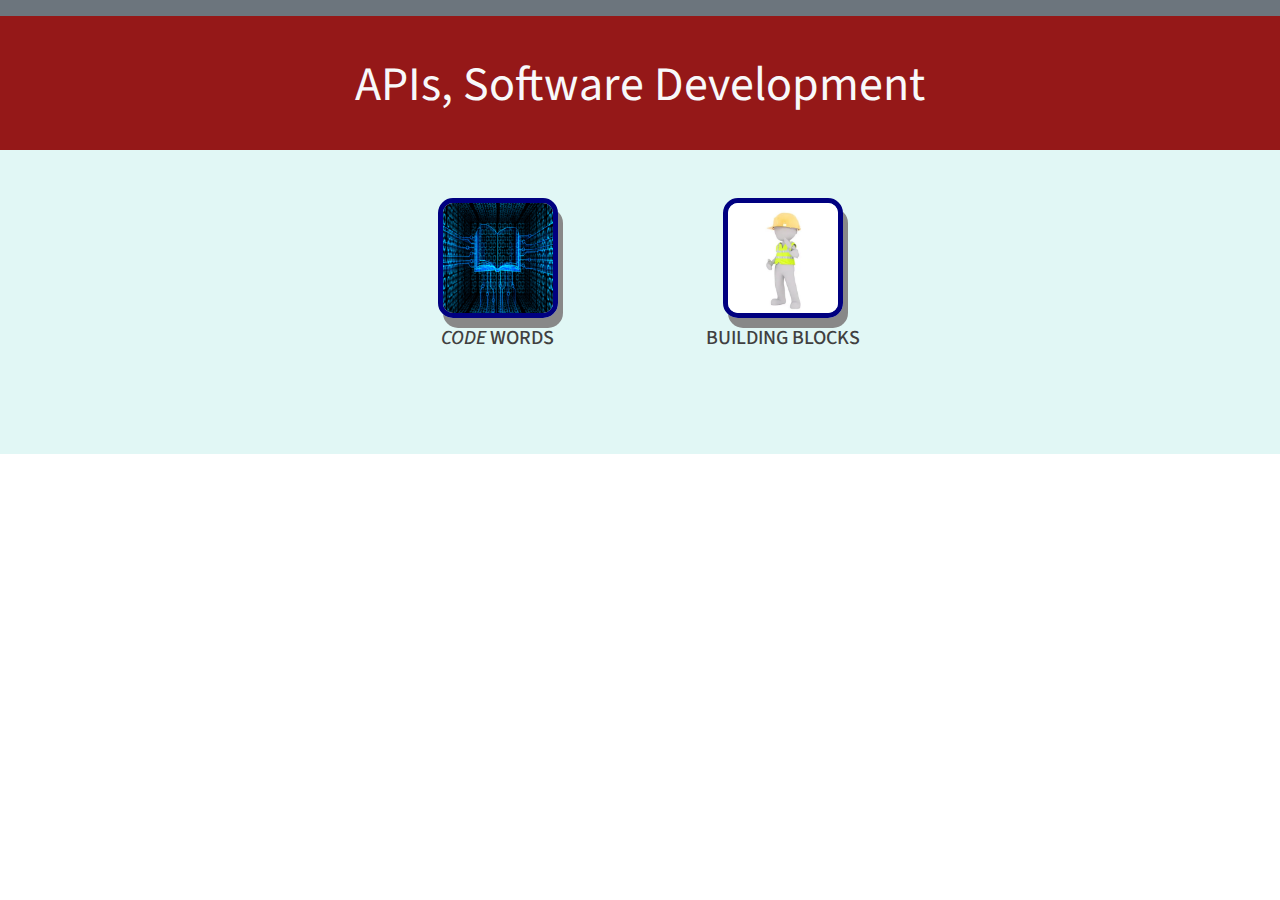
==== api.html @ 513db9c6 "Add files via upload" ====
<!doctype html>
<html lang="en">

<head>
    <meta charset="utf-8">
    <meta name="viewport" content="width=device-width, initial-scale=1, shrink-to-fit=no">
    <script defer src="js/lib/fontawesome-all.min.js"></script>
    <link rel="stylesheet" href="css/bootstrap.min.css">
    <link rel="stylesheet" href="css/animate.css">
    <link rel="stylesheet" href="css/style.css">
    <link rel="stylesheet" href="https://fonts.googleapis.com/icon?family=Material+Icons">
    <link href="https://gitcdn.github.io/bootstrap-toggle/2.2.2/css/bootstrap-toggle.min.css" rel="stylesheet">
    <link rel="stylesheet" href="https://cdn.jsdelivr.net/npm/bootstrap@4.5.3/dist/css/bootstrap.min.css"
        integrity="sha384-TX8t27EcRE3e/ihU7zmQxVncDAy5uIKz4rEkgIXeMed4M0jlfIDPvg6uqKI2xXr2" crossorigin="anonymous">
    <title>Programming, APIs</title>
    <style>
        .imgUnit {
            width: 80%;
            height: auto;
            border-radius: 15px;
            border: 5px solid navy;
            box-shadow: 5px 10px #888888;
        }

        .carousel-item.active,
        .carousel-item-next,
        .carousel-item-prev {
            display: block;
        }

        .carouselback {
            height: 600px;
            background-image: url("notepaper.png");
        }

        .carouseldef {
            width: 90%;
            padding-left: 10%;
            text-align: left;
            justify-content: left;
            color: darkblue;
        }

        .carouselh3 {
            color: darkblue;
        }

        .tablecarousel {
            padding-left: 50%;
            text-align: center;
            margin-left: auto;
            margin-right: auto;
            color: navy;
        }

        .tablecarouseldetail {
            width: 70%;
            text-align: left;
            margin-left: auto;
            margin-right: auto;
            color: navy;
        }

        .tablecarouseldetail td {
            padding: 5px;
        }

        .tablecarouselborders {
            padding: 5px;
            text-align: center;
            margin-left: auto;
            margin-right: auto;
            border: 3px solid seashell;
            border-left: 3px solid seashell;
            border-collapse: collapse;
        }

        .tablecarouseltd {
            padding: 5px;
            text-align: center;
            margin-left: auto;
            margin-right: auto;
            color: navy;
            border: 3px solid seashell;
        }

        .tablecarouseltd_detail {
            padding: 5px;
            text-align: left;
            color: navy;
            border: 3px solid blue;
        }

        .oomph {
            font-size: large;
            font-weight: bold;
            color: navy;
        }

        .parent {
            width: 150px;
            height: 30px;
            margin-left: 50px;
            background-color: lightgreen;
            color: white;
            border: 2px solid grey;
            border-radius: 15px;
            font-size: larger;
        }

        .child {
            width: 200px;
            height: 30px;
            margin-left: 50px;
            background-color: limegreen;
            color: white;
            border: 2px solid grey;
            border-radius: 15px;
            font-size: larger;
        }

        .grandchild {
            width: 300px;
            height: 30px;
            margin-left: 50px;
            background-color: darkgreen;
            color: white;
            border: 2px solid grey;
            border-radius: 15px;
            font-size: larger;
        }

        .bigarrow {
            margin-left: 100px;
            font-size: 2em;
            text-align: left;
        }

        .codePara {
            text-align: left;
            font-weight: bold;
            padding-left: 10%;
        }

        .tablequestion {
            display: table;
            border: 5px solid blue;
            padding: 10px;
            border-collapse: separate;
            justify-content: left;
            text-align: left;
        }

        table.question-table tbody td {
            border: solid thin;
            padding-left: 3px;
        }

        table.question-table tbody th {
            border: solid thin;
            padding-left: 3px;
        }

        .infocell {
            background-color: powderblue;
        }

        .material-icons i {
            margin-right: -10px;
            padding-right: -20px;
        }

        i.custom {
            font-size: 2em;
            color: green;
        }

        .oomph {
            font-style: italic;
            font-weight: bold;
        }

        .popupimg {
            width: 90%;
            height: auto;
        }

        .buttonOomph {
            height: auto;
        }
    </style>
    <link rel="stylesheet" href="112styles.css">
</head>

<body data-spy="scroll" data-target=".site-nav" data-offset="55">

    <header id="page-hero" class="site-header">

        <nav class="site-nav family-sans text-uppercase navbar navbar-expand-md navbar-dark fixed-top">

            <div class="container-fluid">


                 <a tabindex="0"  type="button" class="navbar-toggler" data-toggle="collapse" data-target="#myTogglerNav"
                    aria-controls="#myTogglerNav" aria-label="Toggle Navigation">
                    <span class="navbar-toggler-icon"></span>
                 </a>


            </div>

        </nav>

        <section class="layout-hero d-flex align-items-center text-light text-center">
            <div class="container">
                <div class="row justify-content-center">
                    <div class="col-11 col-sm-10 col-md-8 animated fadeInUp">
                        <h3 class="page-section-title">APIs, Software Development</h3>
                    </div>
                </div>
            </div>
        </section>

    </header>

    <article id="page-multicolumn" class="page-section text-center py-5">



        <section class="layout-multicolumn container">

            <div class="row justify-content-center family-sans text-uppercase">

                <section class="mb-5 col-10 col-md-6 col-lg-4 col-xl-3">

                    <a data-toggle="modal" data-target="#vocabverifier" data-highres="vocab1.png" href="#">
                        <img class="layout-image imgUnit" src="images\1vocab.png" alt="Vocab Verifier">

                    </a>
                    <h5 class="layout-title pt-2"><em>Code</em> Words</h5>
                </section>

                <section class="mb-5 col-10 col-md-6 col-lg-4 col-xl-3">
                    <a data-toggle="modal" data-target="#buildingblocks" data-highres="images/building.png" href="#">
                        <img class="layout-image imgUnit" src="images/building.png" alt="Building Blocks">
                    </a>
                    <h5 class="layout-title pt-2">Building Blocks</h5>
                </section>

            </div>

        </section>


    </article>








    <footer class="site-footer bg-secondary text-light d-flex justify-content-center">



    </footer>



    <!--   Modals for each unit -->
    <!-- VOCABULARY VERIFIER -->
    <div class="modal" id="vocabverifier" tabindex=-1 aria-labelledby="vocabverifierLabel" aria-hidden="true">
        <div class="modal-dialog modal-lg modal-dialog-scrollable" role="document">
            <div class="modal-content">
                <div class="modal-header">
                    <h5 class="modal-title" id="vocabModalLabel1">Code Words</h5>
                     <a tabindex="0"  type="button" class="close" data-dismiss="modal" aria-label="Close">
                        <span aria-hidden="true">&times;</span>
                     </a>
                </div>
                <div class="modal-body">
                    <table class="tablequestion question-table">
                        <tbody>

                            <tr class="trquestion">
                                <td colspan="2" class="infocell">Discussing Applications Programming Interface
                                </td>
                            </tr>
                            <tr>
                                <td>
                                    <i class="material-icons custom">
                                        stars</i>package<br>
                                        <i class="material-icons custom">stars</i>module<br>
                                        <i class="material-icons custom">stars</i>library<br>
                                    <i class="material-icons custom">stars</i>
                                    User Interface Design<br>
                                    <i class="material-icons custom">stars</i>
                                    UX/UI<br>

                                    <i class="material-icons custom">stars</i>
                                    import
                                    <br>
                                    <i class="material-icons custom">stars</i>
                                    function
                                    <br>
                                    <i class="material-icons custom">stars</i>
                                    class
                                    <br>
                             
                                </td>
                                <td>
                                    <i class="material-icons custom">
                                        question_answer</i>
                                    
                                    <p>
                                        <a tabindex="0"  role="button" data-placement="left" class="btn btn-info"
                                            id="apipopup" data-bs-toggle="popover"
                                            data-bs-trigger="focus" title="API" html="true">APIs</a> are available so that developers don't have to reinvent the wheel.</p>
                                            <p>
                                        Typically, use of an API involves specifying an  <a tabindex="0"  type="button" data-placement="left" class="btn btn-info"
                                            id="importpopup" data-bs-toggle="popover" data-bs-trigger="hover focus"
                                            title="Keyword" html="true">
                                            import </a> of the code in the API, like <i>import tkinter</i>. This brings the selected code into your application, only when it is required. 

                                    </p>
                                    <p>Watch for other terms used to describe an API- you might see  <a tabindex="0"  type="button" class="btn btn-info" id="packagepopup"
                                        data-bs-toggle="popover" data-bs-trigger="hover focus" title="Package"
                                        html="true">package </a>,  <a tabindex="0"  type="button" class="btn btn-info" id="modulepopup"
                                        data-bs-toggle="popover" data-bs-trigger="hover focus" title="Module"
                                        html="true">module </a> or even  <a tabindex="0"  type="button" class="btn btn-info" id="librarypopup"
                                        data-bs-toggle="popover" data-bs-trigger="hover focus" title="Syntax"
                                        html="true">library </a> - all of these terms describe a set of code that saves you time and development effort, even though the words used are not <i>exactly</i> the same as <I>API</I>.</p>
                                        <p>The code in an API can take the form of  <a tabindex="0"  type="button" class="btn btn-info" id="functionpopup"
                                            data-bs-toggle="popover" data-bs-trigger="hover focus" title="Function"
                                            html="true">functions </a> , or given an  <a tabindex="0"  type="button" class="btn btn-info" id="ooppopup"
                                            data-bs-toggle="popover" data-bs-trigger="hover focus" title="OOP"
                                            html="true">OOP </a> framework,  <a tabindex="0"  type="button" class="btn btn-info" id="classpopup"
                                            data-bs-toggle="popover" data-bs-trigger="hover focus" title="Class"
                                            html="true">classes </a>.</p>
                                    <p>
                                        Syntax and semantics are important in the context of an API. The  <a tabindex="0"  type="button" class="btn btn-info" id="syntaxpopup"
                                            data-bs-toggle="popover" data-bs-trigger="hover focus" title="Syntax"
                                            html="true">syntax </a> of the language specifies how it should be used,
                                        while the
                                         <a tabindex="0"  type="button" data-placement="top" class="btn btn-info"
                                            id="semanticspopup" data-bs-toggle="popover" data-bs-trigger="hover focus"
                                            title="Semantics" html="true">
                                            semantics </a> deals with the logic behind program statements using API content.

                                    </p>
                                    <p>Today, many APIs support user interfaces.  
                                       
                                         <a tabindex="0"  type="button" data-placement="top" class="btn btn-info"
                                            id="guipopup" data-bs-toggle="popover" data-bs-trigger="hover focus"
                                            title="GUI" html="true">
                                            GUI </a> Application designers are concerned with the area of  <a tabindex="0"  type="button" data-placement="left" class="btn btn-info"
                                        id="uxuipopup" data-bs-toggle="popover" data-bs-trigger="hover focus"
                                        title="UX/UI" html="true">
                                        UX/UI </a>, there are so many applications that have been designed for the most effective user experience. You will see that <a tabindex="0"  type="button" data-placement="top" class="btn btn-info"
                                        id="eventpopup" data-bs-toggle="popover" data-bs-trigger="hover focus"
                                        title="GUI" html="true">
                                        events </a>, like a mouse move event, or the click of a button (click event) are used extensively in any API that supports the user interface.</p>
                                </td>
                            </tr>
                        </tbody>
                    </table>

                </div>

                <div class="modal-footer">
                     <a tabindex="0"  type="button" class="btn btn-secondary" data-dismiss="modal">Close </a>
                </div>

            </div>
        </div>
    </div>


    <!-- BUILDING BLOCKS -->
    <div class="modal" id="buildingblocks" tabindex=-1 aria-labelledby="buildingLabel" aria-hidden="true">
        <div class="modal-dialog modal-lg modal-dialog-scrollable" role="document">
            <div class="modal-content">
                <div class="modal-header">
                    <h5 class="modal-title" id="buildingModalLabel1">Building Blocks</h5>
                     <a tabindex="0"  type="button" class="close" data-dismiss="modal" aria-label="Close">
                        <span aria-hidden="true">&times;</span>
                     </a>
                </div>
                <div class="modal-body">
                    <table class="tablequestion question-table">
                        <tbody>
                            <td>
                                <span class="quote">If the Web can be evolved to include the missings APIs and have better performance, developers won't need to go beyond the Web.</span><br>Brendan Eich, Creator of JavaScript</span>
                            </td>
                            <td>
                                <i class="material-icons custom">question_answer</i>
                                <p>Software developers very typicaly use APIs, and many more develop the APIs for industry to use.
                                </p>
                                <p>For example, Amazon Web Services (AWS) is used extensively today to build cloud applications.AWS certifications validate a developer or a business as a certified enity skilled in developing AWS web applications. This certification enhances a professional resume and portfolio.</p>
                                <p>APIs exist for currency, block-chain technology, travel, love(!) and much more.</p>
                                <p>Use of an API means that the developer does not need to reinvent the wheel - saving development and testing resources.</p>
                            </td>
                            </tr>

                       </tbody>
                    </table>

                </div>

                <div class="modal-footer">
                     <a tabindex="0"  type="button" class="btn btn-secondary" data-dismiss="modal">Close </a>
                </div>

            </div>
        </div>
    </div>

    <script src="js/lib/jquery.min.js"></script>
    <script src="js/lib/bootstrap.bundle.min.js"></script>
    <script src="js/script.js"></script>

    <!---- Links and popups -->


    <div id="eventcontent" style="display: none">
        <div>
            <p>
In modern programming languages and APIs that support a user interface and other, events are an important part of processing user interaction and timing the seqence of code.</p>
<p>Example, when a user clicks a button or another part of the interface, a click event triggers a set of code, termed a <i>click handler</i>. </p>
        </div>
    </div>

    <div id="guicontent" style="display: none">
        <div>
            <p>
A GUI, or Graphical User Interface, is form of interaction that involves graphical elements like windows, and interaction established by the user interface. In the early days of the computer industry, interfaces were text based.
            </p>
            <p>The intent of a GUI is to make the user experience better.</p>
        </div>
    </div>

    <div id="uxuicontent" style="display: none">
        <div>
            <p>
<i>UX</i> stands for <em>U</em>ser E<em>X</em>perience, and <i>UI</i> stands for <em>U</em>ser <em>I</em>nterface.</p>
<p>User experience deals with the user's interaction with an application, and measures how that user evaluates the process of using the application. A user interface is the panel of interaction between the user and the application.

    In relation to websites and apps, UI design considers the look, feel, and interactivity of the product, whereas UX design is all about user experience in using the app - was it efficient, clear, easy to work with?</p>
        </div>
    </div>

    <div id="importcontent" style="display: none">
        <div>
            <p>
The word, <i>import</i>, means bringing something in from the outside. In software development, <i>importing </i> a block of code or data results in bringing that code or data into an application, either as code or as some other resource.
            </p>
            <p>The imported content is then available for use in the program code.</p>
        </div>
    </div>


    <div id="packagecontent" style="display: none">
        <div>

            <p>

A software package typically represents one or more code modules that work together. Think of Microsoft Office, which includes individual applications such as Word, Excel, Access and PowerPoint. The term <i>package</i> can also be loosely used to describe a set of code that can be reused, as in an API or a code library.
            </p>
        </div>
    </div>


    <div id="modulecontent" style="display: none">
        <div>

            <p>

                In software development, bigger coding projects are often split into separate modules. This modularisation is the standard technique for dealing with large and complex systems. The <i>modules</i> partition the system design or code. 
            </p>
            <p>Modules are not stand alone in this context, but the term module is often used loosely in reference to an API.</p>
        </div>
    </div>

    <div id="librarycontent" style="display: none">
        <div>

            <p>

                In software development, a set of data and program code is often separated out from the main project into one unit, to be accessed and shared by all developers working on the project.</p>
                <p>In this context, and given the nature of an API containing reusable code, the term <i>library</i> is used to refer to an API.</p>
        </div>
    </div>

    <div id="frontenddevelopercontent" style="display: none">
        <div>

            <p>
                Specializes in visual user interfaces, aesthetics and layouts.
            </p>
            <p>
                Front-end development skills include the design of user interface (UI) and user experience (UX), CSS,
                JavaScript, HTML, and a growing collection of UI frameworks.
            </p>
        </div>
    </div>

    <div id="backenddevelopercontent" style="display: none">
        <div>

            <p>
                Specializes in the design, implementation, logic, performance and scalability of a piece
                of software or system running on machines that are remote from the end-user.
            </p>
            <p>A back-end developer works with programming languages such as Java, C, C++, Ruby, Perl, Python, Scala,
                Go, etc. Back-end developers often need to integrate with a vast array of services such as databases and
                data storage systems.</p>
        </div>
    </div>

    <div id="fullstackdevelopercontent" style="display: none">
        <div>

            <p>
                This is a developer that does both front-end and back-end work. He or she has the skills required to
                create a fully functional web application.
            </p>
        </div>
    </div>

    <div id="embeddedsystemsdevelopercontent" style="display: none">
        <div>

            <p>
                work with hardware that isn’t commonly classified as computers. For example, microcontrollers, real-time
                systems, electronic interfaces, set-top boxes, consumer devices, iOT devices, hardware drivers, and
                serial data transmission fall into this category.
            </p>
            <p>
                Embedded developers often work with languages such as C, C++, Assembly, Java or proprietary
                technologies, frameworks, and toolkits.
                character.
            </p>
        </div>
    </div>



    <div id="devopsengineercontent" style="display: none">
        <div>

            <p>
                Works with technologies required for development of systems to
                build, deploy, integrate and administer back-end software
                and distributed systems.
            </p>
            <p>
                Technologies used by DevOps Engineers include Kubernetes, Docker.

            </p>
        </div>
    </div>



    <div id="testengineercontent" style="display: none">
        <div>

            <p>
                A Software Development Engineer in Test (SDET) is responsible for
                writing software to validate the quality of software systems. They create automated tests, tools and
                systems to make sure that products and processes run as expected.

                Technologies used by SDETs include Python, Ruby.
            </p>
        </div>
    </div>


    <div id="datascientistcontent" style="display: none">
        <div>

            <p>
                Writes software programs to analyze data sets. They are often in charge of statistical analysis, machine
                learning, data visualization, and predictive modeling.

                Languages used by data scientists often include SQL, R, and Python.
            </p>
        </div>
    </div>
    <!------------------------------------------------------------>




    <div id="bigdatadevelopercontent" style="display: none">
        <div>

            <p>
                Awrites software programs to store and retrieve vast amounts of data in systems such as data warehouses,
                ETL (Extract Transform Load) systems, relational databases, data lakes management systems, etc.

                A big data developer is often familiar with frameworks and systems for distributed storage and
                processing of vast amounts of data such as MapReduce, Hadoop, and Spark. Languages used by Big Data
                Developers include SQL, Java, Python, and R.
            </p>
        </div>
    </div>
    <!------------------------------------------------------------>


    <div id="securitydevelopercontent" style="display: none">
        <div>

            <p>
                Specializes in creating systems, methods, and procedures to test the security of a software system and
                exploit and fix security flaws. This type of developer often works as <em>white-hat</em> ethical hacker
                and
                attempts to penetrate systems to discover vulnerabilities.

                Security developers most often write tools in scripting languages such as Python and Ruby and understand
                in details the many patterns used to attack software systems.
            </p>
        </div>
    </div>
    <!------------------------------------------------------------>


    <div id="webdevelopercontent" style="display: none">
        <div>

            <p>
                Specialize in creating websites. Either front-end
                developers, back-end developers or full-stack developers.

                Web-Development became a common way to enter software engineering.
                It has a low entry-point, basic HTML and CSS knowledge. With only a
                few months of experience, an entry-level web developer can start
                producing code that ships to production
                systems.

            </p>
        </div>
    </div>
    <!------------------------------------------------------------>



    <div id="agilecontent" style="display: none">
        <div>

            <p>
                Iterative approach to project management and software development.
                Helps teams deliver value to
                customers faster and more reliably.
                Agile teams deliver work in small, measurable increments.
                Requirements, plans, and results are
                evaluated continuously to respond to change quickly.
            </p>
        </div>
    </div>
    <!------------------------------------------------------------>

    <div id="scrumcontent" style="display: none">
        <div>

            <p>
                Name comes from rugby! Framework that supports teams working together. Describes a set of meetings,
                tools, and roles that work in concert to help teams structure and manage their work.
            </p>
        </div>
    </div>
    <!------------------------------------------------------------>


    <div id="scrummastercontent" style="display: none">
        <div>

            <p>
                Helps to facilitate scrum to the larger team by ensuring the scrum framework is followed.

            </p>
        </div>
    </div>
    <!------------------------------------------------------------>

    <div id="sprintcontent" style="display: none">
        <div>

            <p>
                Short time period when a scrum team works to complete a set amount of work. Sprints are at the
                very heart of scrum and agile methodologies, and getting sprints right helps
                an agile team ship
                better software with fewer headaches.
            </p>
        </div>
    </div>
    <!------------------------------------------------------------>

    <div id="programstatementcontent" style="display: none">
        <div>

            <p>
                An instruction written in a programming language, like a conditional, an assignment, a loop.

            </p>
        </div>
    </div>
    <!------------------------------------------------------------>

    <div id="keywordcontent" style="display: none">
        <div>

            <p>
                A special word that is defined and regcognized by the programming language to be a part of it's
                instruction set. Keywords like <em>if</em> and <em>while</em> convey conditional logic and iteration in
                a given programming language, like C#, Python, Java.
            </p>
        </div>
    </div>
    <!------------------------------------------------------------>


    <div id="syntaxcontent" style="display: none">
        <div>

            <p>
                The structure and rules that define how the programming language is to be correctly used. For example,
            <div>
                &nbsp;&nbsp;&nbsp;if (x > 10)<br>
                &nbsp;&nbsp;&nbsp;&nbsp;&nbsp;&nbsp;x = x * 2;
            </div>
            could not be written as,
            <div>
                &nbsp;&nbsp;&nbsp;if (x > 10<br>
                &nbsp;&nbsp;&nbsp;&nbsp;&nbsp;&nbsp;x - x * 2;
            </div>
            as this would result in a syntax error because of the missing closing parenthese, and the use of the ==
            equality operator instead of the =, assignment operator.
            </p>
        </div>
    </div>
    <!------------------------------------------------------------>


    <div id="semanticscontent" style="display: none">
        <div>

            <p>
                The meaning of or intended impact of, or the logic behind
                a set of program instructions. For example, if variable x should be set to double it's value if x is
                greater than or equal to 10,
            </p>
            <p>
            <div>
                &nbsp;&nbsp;&nbsp;if (x > 10)<br>
                &nbsp;&nbsp;&nbsp;&nbsp;&nbsp;&nbsp;x = x * 2;
            </div>
            would reflect a semantic error because <em>></em> is being used instead of <em>>=</em>,
            <div>
                &nbsp;&nbsp;&nbsp;if (x >= 10)<br>
                &nbsp;&nbsp;&nbsp;&nbsp;&nbsp;&nbsp;x = x * 2;
            </div>
            </p>


        </div>
    </div>
    <!------------------------------------------------------------>
    <div id="variablecontent" style="display: none">
        <div>

            <p>
                Named location in computer memory.like <em>count</em>, below.
            </p>
            <p>
                int count = 7;
            </p>


        </div>
    </div>
    <!------------------------------------------------------------>
    <div id="constantcontent" style="display: none">
        <div>

            <p>
                named locationin computer memory, cannot be reassigned after declaration. Typically in upper-case.
            </p>
            <p>
                const MAX_ATTEMPTS = 3;
            </p>


        </div>
    </div>
    <!------------------------------------------------------------>
    <div id="debuggingcontent" style="display: none">
        <div>

            <p>
                Process of figuring out errors in code. Attributed to Admiral Grace Hopper in the 1940s, when moth found
                between relays of computer system!
            </p>


        </div>
    </div>

    <!------------------------------------------------------------>
    <!------------------------------------------------------------>
    <div id="formalmethodscontent" style="display: none">
        <div>

            <p>
                Formal methods are system design techniques that use specified scientific models to build
                software and hardware systems.
            </p>


        </div>
    </div>

    <!------------------------------------------------------------>
    <div id="idecontent" style="display: none">
        <div>

            <p>
                Integrated Development Environment, a framework on which to create, test and modify software projects.
            </p>


        </div>
    </div>
    <!------------------------------------------------------------>
    <!------------------------------------------------------------>
    <div id="mvccontent" style="display: none">
        <div>

            <p>
                MVC is a design pattern used to separate user-interface (view), data (model), and application logic
                (controller). The big idea is <em>separation of concerns</em>.
            </p>
            <p>
                Using the MVC pattern for websites, requests are routed to a Controller that is responsible for working
                with the Model to perform actions and/or retrieve data. The Controller chooses the View to display and
                provides it with the Model. The View renders the final page, based on the data in the Model.
            </p>


        </div>
    </div>
    <!------------------------------------------------------------>

    <div id="apicontent" style="display: none">
        <div>
       
            <p>
                Applications Programming Interface, a library of software that is reusable and can be imported into a
                software project.
            </p>


        </div>
    </div>
    <!------------------------------------------------------------>
    <div id="sdkcontent" style="display: none">
        <div>

            <p>
                Standard Development Kit, a set of software utilities that is provided to assist with developing
                software. Example, the Java development Kit, JDK.
            </p>


        </div>
    </div>
    <!------------------------------------------------------------>
    <div id="programminglanguagecontent" style="display: none">
        <div>

            <p>
                A set of prescribed instructions that are translated to codes that the computer can use as directives to
                do tasks.
            </p>
        </div>
    </div>
    <!------------------------------------------------------------>
    <div id="compilercontent" style="display: none">
        <div>

            <p>
                Software that translates source code in a programming language, to language teh computer can understand
                - and does so all at the one time,
                including all instructions in the source code.</p>
            <p>C is an example of a compiled language.</p>
        </div>
    </div>
    <!------------------------------------------------------------>
    <div id="interpretercontent" style="display: none">
        <div>

            <p>Software that translates source code into code the computer can understand, and does so statement per
                statement in sequential fashion.</p>
            <p>Python is an example of an interpreted language.</p>
        </div>
    </div>
    <!------------------------------------------------------------>
    <div id="executablecodecontent" style="display: none">
        <div>

            <p>This is software in a form that can be run on a computer. executable code maps directly to machine
                language, which is a set of instructions that have been made accessible to the processor.
            </p>
            <p>Executable code is all set to run on the computer.</p>

        </div>
    </div>

    <!------------------------------------------------------------>
    <div id="objectcodecontent" style="display: none">
        <div>

            <p>Object code is code that has been transformed from source code into code that is almost ready to run on a
                computer. The only step remaining is a linkage one, the object code has to be linked with other sets of
                object code to form a complete program.

            </p>
        </div>
    </div>
    <!------------------------------------------------------------>
    <div id="flowchartingcontent" style="display: none">
        <div>
            <p>A pictorial (using specific symbols) representation of an algorithm, the flow of a computer program.

            </p>

        </div>
    </div>
    <!------------------------------------------------------------>
    <!------------------------------------------------------------>
    <div id="structuredenglishcontent" style="display: none">
        <div>

            <p>The use of a natural language (like English) in structured way, to detail the succession of steps in a
                computer program.
            </p>

        </div>
    </div>
    <!------------------------------------------------------------>
    <!------------------------------------------------------------>
    <div id="pseudocodecontent" style="display: none">
        <div>

            <p>The use of a natural language(like English) in a way that mirrors programing, to convey the steps of an
                algorithm or program.
        </div>
    </div>
    <!------------------------------------------------------------>
    <div id="firstgenerationlanguagecontent" style="display: none">
        <div>
            <p>This category of language was used to program early computers as a sequence of instructions coming from
                on/off switches.</p>
        </div>
    </div>

    <!------------------------------------------------------------>
    <!------------------------------------------------------------>
    <div id="secondgenerationlanguagecontent" style="display: none">
        <div>
            <p> A step further in the evolution of computer programming languages, this category reflects the
                instruction set recognized by processors and microchips - assembler or assembly language.</p>

        </div>
    </div>
    <!------------------------------------------------------------>

    <!------------------------------------------------------------>
    <!------------------------------------------------------------>
    <div id="thirdgenerationlanguagecontent" style="display: none">
        <div>

            <p>
                These languages shifted to being more human readable and user friendly than machine code of first
                generation languages and assembler of second generation languages. Examples include C, Python, Java.
            </p>
        </div>
    </div>
    <!------------------------------------------------------------>
    <div id="fourthgenerationlanguagecontent" style="display: none">
        <div>

            <p>
                These are languages specialized to specific operations, like accessing databases. An example
                is SQL,
                although some third generation languages (like Python) encompass fourth generation abilities.
            </p>
        </div>
    </div>
    <!------------------------------------------------------------>
    <!------------------------------------------------------------>
    <div id="fifthgenerationlanguagecontent" style="display: none">
        <div>

            <p>
                Used in the development of artificial intelligence.
            </p>
        </div>
    </div>
    <!------------------------------------------------------------>
    <!------------------------------------------------------------>
    <div id="sourcecodecontent" style="display: none">
        <div>

            <p>
                A series of program code instructions, written in a programming language and following the syntax of the
                language and semantics of the requirements.
            </p>
        </div>
    </div>
    <!------------------------------------------------------------>
    <!------------------------------------------------------------>
    <div id="programflowcontent" style="display: none">
        <div>

            <p>
                The order in which instructions are executed in a computer program.
            </p>
        </div>
    </div>
    <!------------------------------------------------------------>
    <!------------------------------------------------------------>
    <div id="proceduralparadigmcontent" style="display: none">
        <div>

            <p>
                Design of program code that executes sequentially, one instruction after another as coded line by line.
            </p>
        </div>
    </div>
    <!------------------------------------------------------------>
    <!------------------------------------------------------------>
    <div id="objectorientedparadigmcontent" style="display: none">
        <div>

            <p>
                Design of a program around the use of objects that are created from templates called classes. Objects
                amd classes have methods (what the object or class can do) and properties (features or characteristics).
            </p>
        </div>
    </div>
    <!------------------------------------------------------------>
    <!------------------------------------------------------------>
    <div id="sequencecontent" style="display: none">
        <div>

            <p>
                The order in which program code instructions are processed.
            </p>
        </div>
    </div>
    <!------------------------------------------------------------>
    <!------------------------------------------------------------>
    <div id="selectioncontent" style="display: none">
        <div>

            <p>
                Decision making in program code, typically denoted by <em>if</em> followed by a condition that evaluates
                to either true or false. Code is executed based on the value of the condition.
            </p>
        </div>
    </div>
    <!------------------------------------------------------------>
    <!------------------------------------------------------------>
    <div id="iterationcontent" style="display: none">
        <div>

            <p>
                Repetition of a sequence of program code instructions, with a looping process.
            </p>
        </div>
    </div>
    <!------------------------------------------------------------>
    <!------------------------------------------------------------>
    <div id="functioncontent" style="display: none">
        <div>

            <p>
                Series of lines of code, encapsulated within a block. Code is executed when function is called.
            </p>
        </div>
    </div>
    <!------------------------------------------------------------>
    <!------------------------------------------------------------>
    <div id="methodcontent" style="display: none">
        <div>

            <p>
                What an object or class can do. Series of lines of code, encapsulated within a block and tied to an
                object or class. Code is executed when the method is called.
            </p>
        </div>
    </div>
    <!------------------------------------------------------------>
    <!------------------------------------------------------------>
    <div id="attributecontent" style="display: none">
        <div>

            <p>
                Also known as a property, an attribute is a feature or characteristic of an object. Example, the hair
                colour of a person object.
            </p>
        </div>
    </div>
    <!------------------------------------------------------------>
    <!------------------------------------------------------------>
    <div id="oopcontent" style="display: none">
        <div>

            <p>
                Object Oriented Programming. A software development paradigm in which classes and objects are used as
                the basis for a solution.

            </p>
            <p>Some languages support OOP, and allow procedural design to co-exist - like Java and Python.</p>
        </div>
    </div>
    <!------------------------------------------------------------>
    <!------------------------------------------------------------>
    <div id="abstractioncontent" style="display: none">
        <div>

            <p>
                The identification of the classes and their hierarchy, that forms the basis for the OOP solution.
            </p>
        </div>
    </div>
    <!------------------------------------------------------------>
    <!------------------------------------------------------------>
    <div id="polymorphismcontent" style="display: none">
        <div>

            <p>
                The ability of objects (in a hierarchy) to specialize and respond in different ways to the same request.
                Example, all animal objects know how to greet, a human might say <em>hi</em>, but a cat would
                <em>meow</em>, and a dog would <em>bark</em>.
            </p>
        </div>
    </div>
    <!------------------------------------------------------------>
    <!------------------------------------------------------------>
    <div id="inheritancecontent" style="display: none">
        <div>

            <p>
                The ability for a subclass to reuse properties and methods of it's superclass.
            </p>
        </div>
    </div>
    <!------------------------------------------------------------>
    <!------------------------------------------------------------>
    <div id="encapsulationcontent" style="display: none">
        <div>

            <p>
                A class and an object in OOP can subsume details of properties and methods, only allowing a public
                interface and keeping hidden key pieces of private information. The other side of this is keeping
                details hidden, so the user does not have to worry about the details - much like a pill contains complex
                drug information but a consumer just has to belove that it cures an ailment.
            </p>
        </div>
    </div>
    <!------------------------------------------------------------>
    <!------------------------------------------------------------>
    <div id="superclasscontent" style="display: none">
        <div>

            <p>
                A class that provides another class with the ability to reuse attribtes and methods, so saving design,
                coding and testing time.
            </p>
        </div>
    </div>
    <!------------------------------------------------------------>
        <!------------------------------------------------------------>
        <div id="classcontent" style="display: none">
            <div>
    
                <p>
                    A class is a software model for creating other software models, termed <i>objects</i>. Think of a class as an architectural blueprint for building a house, and the house as the object.
                </p>
            </div>
        </div>
        <!------------------------------------------------------------>
    <!------------------------------------------------------------>
    <div id="subclasscontent" style="display: none">
        <div>

            <p>
                A class that has been derived from another class, and can reuse the properties and methods defined in
                the superclass.
            </p>
        </div>
    </div>
    <!------------------------------------------------------------>
    <!------------------------------------------------------------>
    <div id="umldiagramcontent" style="display: none">
        <div>

            <p>
                Unified Modelling Language, an industry standard diagramming technque for respresenting class
                hierarchies.
            </p>
        </div>
    </div>
    <!------------------------------------------------------------>
    <!------------------------------------------------------------>
    <div id="assemblercontent" style="display: none">
        <div>

            <p>
                Assembly language, a set of instructions recognized by a microchip and operating on low level data,
                binary streams.
                For example, given a bit stream 0011, ASL, Arithmetic Shift Left, would result in a transformation to
                0110.
            </p>
        </div>
    </div>
    <!------------------------------------------------------------>
    <!------------------------------------------------------------>
    <div id="javacontent" style="display: none">
        <div>

            <p>
                The Java programming language is a 3GL, extensively used in the industry. Java supports both procedural
                and OOP paradigms.
            </p>
        </div>
    </div>
    <!------------------------------------------------------------>
    <!------------------------------------------------------------>
    <div id="classhierarchycontent" style="display: none">
        <div>

            <p>
                A set of classes, designed and coded based on inheritance.
            </p>
        </div>
    </div>
    <!------------------------------------------------------------>
    <!----------------------------------------------------------------------------->
    <script>
        $('#myModal').on('shown.bs.modal', function () {
            $('#myInput').trigger('focus')
        })
    </script>

<script>
//     $('#apipopup').popover({
//   trigger: 'focus'
// })
</script>

    <script>
        const closepop = (identifier) => {
            console.log("lost as fuck");
            console.log(identifier);
            // $(identifier).hide();
            let test = document.querySelector(identifier);
            console.log(test);
            // test.style.display = 'none';
            // test.style.visibility = 'hidden';
            // test.style.hide = true;
            // $(identifier).hide();
            $(identifier).trigger('focus')
        }
    </script>
    
<script>
    $(document).ready(function () {
        $('#eventpopup').popover({
           html: true, trigger: 'focus',
            content: function () {
                return $('#eventcontent').html();
            }
        });
    });
</script>

<script>
    $(document).ready(function () {
        $('#guipopup').popover({
           html: true, trigger: 'focus',
            content: function () {
                return $('#guicontent').html();
            }
        });
    });
</script>


<script>
    $(document).ready(function () {
        $('#uxuipopup').popover({
           html: true, trigger: 'focus',
            content: function () {
                return $('#uxuicontent').html();
            }
        });
    });
</script>

<script>
    $(document).ready(function () {
        $('#importpopup').popover({
           html: true, trigger: 'focus',
            content: function () {
                return $('#importcontent').html();
            }
        });
    });
</script>

<script>
    $(document).ready(function () {
        $('#librarypopup').popover({
           html: true, trigger: 'focus',
            content: function () {
                return $('#librarycontent').html();
            }
        });
    });
</script>

<script>
    $(document).ready(function () {
        $('#modulepopup').popover({
           html: true, trigger: 'focus',
            content: function () {
                return $('#modulecontent').html();
            }
        });
    });
</script>

<script>
    $(document).ready(function () {
        $('#packagepopup').popover({
           html: true, trigger: 'focus',
            content: function () {
                return $('#packagecontent').html();
            }
        });
    });
</script>

    <script>
        $(document).ready(function () {
            $('#hexchartbutton').popover({
               html: true, trigger: 'focus',
                content: function () {
                    return $('#hexchart').html();
                }
            });
        });
    </script>


    <script>
        $(document).ready(function () {
            $('#binnumbutton').popover({
               html: true, trigger: 'focus',
                content: function () {
                    return $('#binnum').html();
                }
            });
        });
    </script>


    <script>
        $(document).ready(function () {
            $('#frontenddeveloperpopup').popover({
               html: true, trigger: 'focus',
                content: function () {
                    return $('#frontenddevelopercontent').html();
                }
            });
        });
    </script>

    <script>
        $(document).ready(function () {
            $('#backenddeveloperpopup').popover({
               html: true, trigger: 'focus',
                content: function () {
                    return $('#backenddevelopercontent').html();
                }
            });
        });
    </script>


    <script>
        $(document).ready(function () {
            $('#fullstackdeveloperpopup').popover({
               html: true, trigger: 'focus',
                content: function () {
                    return $('#fullstackdevelopercontent').html();
                }
            });
        });
    </script>


    <script>
        $(document).ready(function () {
            $('#embeddedsystemsdeveloperpopup').popover({
               html: true, trigger: 'focus',
                content: function () {
                    return $('#embeddedsystemsdevelopercontent').html();
                }
            });
        });
    </script>

    <script>
        $(document).ready(function () {
            $('#devopsengineerpopup').popover({
               html: true, trigger: 'focus',
                content: function () {
                    return $('#devopsengineercontent').html();
                }
            });
        });
    </script>

    <script>
        $(document).ready(function () {
            $('#testengineerpopup').popover({
               html: true, trigger: 'focus',
                content: function () {
                    return $('#testengineercontent').html();
                }
            });
        });
    </script>

    <script>
        $(document).ready(function () {
            $('#datascientistpopup').popover({
               html: true, trigger: 'focus',
                content: function () {
                    return $('#datascientistcontent').html();
                }
            });
        });
    </script>


    <script>
        $(document).ready(function () {
            $('#bigdatadeveloperpopup').popover({
               html: true, trigger: 'focus',
                content: function () {
                    return $('#bigdatadevelopercontent').html();
                }
            });
        });
    </script>


    <script>
        $(document).ready(function () {
            $('#securitydeveloperpopup').popover({
               html: true, trigger: 'focus',
                content: function () {
                    return $('#securitydevelopercontent').html();
                }
            });
        });
    </script>

    <script>
        $(document).ready(function () {
            $('#webdeveloperpopup').popover({
               html: true, trigger: 'focus',
                content: function () {
                    return $('#webdevelopercontent').html();
                }
            });
        });
    </script>

    <script>
        $(document).ready(function () {
            $('#agilepopup').popover({
               html: true, trigger: 'focus',
                content: function () {
                    return $('#agilecontent').html();
                }
            });
        });
    </script>

    <script>
        $(document).ready(function () {
            $('#scrumpopup').popover({
               html: true, trigger: 'focus',
                content: function () {
                    return $('#scrumcontent').html();
                }
            });
        });
    </script>

    <script>
        $(document).ready(function () {
            $('#scrummasterpopup').popover({
               html: true, trigger: 'focus',
                content: function () {
                    return $('#scrummastercontent').html();
                }
            });
        });
    </script>

    <script>
        $(document).ready(function () {
            $('#sprintpopup').popover({
               html: true, trigger: 'focus',
                content: function () {
                    return $('#sprintcontent').html();
                }
            });
        });
    </script>

    <script>
        $(document).ready(function () {
            $('#programstatementpopup').popover({
               html: true, trigger: 'focus',
                content: function () {
                    return $('#programstatementcontent').html();
                }
            });
        });
    </script>

    <script>
        $(document).ready(function () {
            $('#keywordpopup').popover({
               html: true, trigger: 'focus',
                content: function () {
                    return $('#keywordcontent').html();
                }
            });
        });
    </script>

    <script>
        $(document).ready(function () {
            $('#syntaxpopup').popover({
               html: true, trigger: 'focus',
                content: function () {
                    return $('#syntaxcontent').html();
                }
            });
        });
    </script>
    <script>
        $(document).ready(function () {
            $('#semanticspopup').popover({
               html: true, trigger: 'focus',
                content: function () {
                    return $('#semanticscontent').html();
                }
            });
        });
    </script>
    <script>
        $(document).ready(function () {
            $('#syntaxerrorpopup').popover({
               html: true, trigger: 'focus',
                content: function () {
                    return $('#syntaxerrorcontent').html();
                }
            });
        });
    </script>
    <script>
        $(document).ready(function () {
            $('#variablepopup').popover({
               html: true, trigger: 'focus',
                content: function () {
                    return $('#variablecontent').html();
                }
            });
        });
    </script>
    <script>
        $(document).ready(function () {
            $('#debuggingpopup').popover({
               html: true, trigger: 'focus',
                content: function () {
                    return $('#debuggingcontent').html();
                }
            });
        });
    </script>

    <script>
        $(document).ready(function () {
            $('#constantpopup').popover({
               html: true, trigger: 'focus',
                content: function () {
                    return $('#constantcontent').html();
                }
            });
        });
    </script>
    <script>
        $(document).ready(function () {
            $('#idepopup').popover({
               html: true, trigger: 'focus',
                content: function () {
                    return $('#idecontent').html();
                }
            });
        });
    </script>
    <script>
        $(document).ready(function () {
            $('#mvcpopup').popover({
               html: true, trigger: 'focus',
                content: function () {
                    return $('#mvccontent').html();
                }
            });
        });
    </script>




    <script>
        $(document).ready(function () {
            $('#formalmethodspopup').popover({
               html: true, trigger: 'focus',
                content: function () {
                    return $('#formalmethodscontent').html();
                }
            });
        });
    </script>

    <script>
        $(document).ready(function () {
            $('#apipopup').popover({
               html: true, 
                trigger: 'focus',
                content: function () {
                    return $('#apicontent').html();
                }
            });
        });
    </script>

    <script>
        $(document).ready(function () {
            $('#sdkpopup').popover({
               html: true, trigger: 'focus',
                content: function () {
                    return $('#sdkcontent').html();
                }
            });
        });
    </script>

    <script>
        $(document).ready(function () {
            $('#programminglanguagepopup').popover({
               html: true, trigger: 'focus',
                content: function () {
                    return $('#programminglanguagecontent').html();
                }
            });
        });
    </script>







    <script>
        $(document).ready(function () {
            $('#compilerpopup').popover({
               html: true, trigger: 'focus',
                content: function () {
                    return $('#compilercontent').html();
                }
            });
        });
    </script>

    <script>
        $(document).ready(function () {
            $('#interpreterpopup').popover({
               html: true, trigger: 'focus',
                content: function () {
                    return $('#interpretercontent').html();
                }
            });
        });
    </script>


    <script>
        $(document).ready(function () {
            $('#executablecodepopup').popover({
               html: true, trigger: 'focus',
                content: function () {
                    return $('#executablecodecontent').html();
                }
            });
        });
    </script>

    <script>
        $(document).ready(function () {
            $('#objectcodepopup').popover({
               html: true, trigger: 'focus',
                content: function () {
                    return $('#objectcodecontent').html();
                }
            });
        });
    </script>


    <script>
        $(document).ready(function () {
            $('#flowchartingpopup').popover({
               html: true, trigger: 'focus',
                content: function () {
                    return $('#flowchartingcontent').html();
                }
            });
        });
    </script>

    <script>
        $(document).ready(function () {
            $('#classpopup').popover({
               html: true, trigger: 'focus',
                content: function () {
                    return $('#classcontent').html();
                }
            });
        });
    </script>

    <script>
        $(document).ready(function () {
            $('#structuredenglishpopup').popover({
               html: true, trigger: 'focus',
                content: function () {
                    return $('#structuredenglishcontent').html();
                }
            });
        });
    </script>

    <script>
        $(document).ready(function () {
            $('#pseudocodepopup').popover({
               html: true, trigger: 'focus',
                content: function () {
                    return $('#pseudocodecontent').html();
                }
            });
        });
    </script>

    <script>
        $(document).ready(function () {
            $('#firstgenerationlanguagepopup').popover({
               html: true, trigger: 'focus',
                content: function () {
                    return $('#firstgenerationlanguagecontent').html();
                }
            });
        });
    </script>

    <script>
        $(document).ready(function () {
            $('#secondgenerationlanguagepopup').popover({
               html: true, trigger: 'focus',
                content: function () {
                    return $('#secondgenerationlanguagecontent').html();
                }
            });
        });
    </script>

    <script>
        $(document).ready(function () {
            $('#thirdgenerationlanguagepopup').popover({
               html: true, trigger: 'focus',
                content: function () {
                    return $('#thirdgenerationlanguagecontent').html();
                }
            });
        });
    </script>


    <script>
        $(document).ready(function () {
            $('#fourthgenerationlanguagepopup').popover({
               html: true, trigger: 'focus',
                content: function () {
                    return $('#fourthgenerationlanguagecontent').html();
                }
            });
        });
    </script>


    <script>
        $(document).ready(function () {
            $('#fifthgenerationlanguagepopup').popover({
               html: true, trigger: 'focus',
                content: function () {
                    return $('#fifthgenerationlanguagecontent').html();
                }
            });
        });
    </script>

    <script>
        $(document).ready(function () {
            $('#sourcecodepopup').popover({
               html: true, trigger: 'focus',
                content: function () {
                    return $('#sourcecodecontent').html();
                }
            });
        });
    </script>


    <script>
        $(document).ready(function () {
            $('#programflowpopup').popover({
               html: true, trigger: 'focus',
                content: function () {
                    return $('#programflowcontent').html();
                }
            });
        });
    </script>


    <script>
        $(document).ready(function () {
            $('#proceduralparadigmpopup').popover({
               html: true, trigger: 'focus',
                content: function () {
                    return $('#proceduralparadigmcontent').html();
                }
            });
        });
    </script>


    <script>
        $(document).ready(function () {
            $('#objectorientedparadigmpopup').popover({
               html: true, trigger: 'focus',
                content: function () {
                    return $('#objectorientedparadigmcontent').html();
                }
            });
        });
    </script>
    <script>
        $(document).ready(function () {
            $('#sequencepopup').popover({
               html: true, trigger: 'focus',
                content: function () {
                    return $('#sequencecontent').html();
                }
            });
        });
    </script>
    <script>
        $(document).ready(function () {
            $('#selectionpopup').popover({
               html: true, trigger: 'focus',
                content: function () {
                    return $('#selectioncontent').html();
                }
            });
        });
    </script>
    <script>
        $(document).ready(function () {
            $('#iterationpopup').popover({
               html: true, trigger: 'focus',
                content: function () {
                    return $('#iterationcontent').html();
                }
            });
        });
    </script>


    <script>
        $(document).ready(function () {
            $('#functionpopup').popover({
               html: true, trigger: 'focus',
                content: function () {
                    return $('#functioncontent').html();
                }
            });
        });
    </script>
    <script>
        $(document).ready(function () {
            $('#methodpopup').popover({
               html: true, trigger: 'focus',
                content: function () {
                    return $('#methodcontent').html();
                }
            });
        });
    </script>
    <script>
        $(document).ready(function () {
            $('#methodextrapopup').popover({
               html: true, trigger: 'focus',
                content: function () {
                    return $('#methodcontent').html();
                }
            });
        });
    </script>
    <script>
        $(document).ready(function () {
            $('#ooppopup').popover({
               html: true, trigger: 'focus',
                content: function () {
                    return $('#oopcontent').html();
                }
            });
        });
    </script>
    <script>
        $(document).ready(function () {
            $('#attributepopup').popover({
               html: true, trigger: 'focus',
                content: function () {
                    return $('#attributecontent').html();
                }
            });
        });
    </script>
    <script>
        $(document).ready(function () {
            $('#abstractionpopup').popover({
               html: true, trigger: 'focus',
                content: function () {
                    return $('#abstractioncontent').html();
                }
            });
        });
    </script>
    <script>
        $('#myModal').on('shown.bs.modal', function () {
            $('#myInput').trigger('focus')
        })
    </script>
    <script>
        $(document).ready(function () {
            $('#advancefeefraudpopup').popover({
               html: true, trigger: 'focus',
                content: function () {
                    return $('#advancefeefraudcontent').html();
                }
            });
        });
    </script>
    <script>
        $(document).ready(function () {
            $('#polymorphismpopup').popover({
               html: true, trigger: 'focus',
                content: function () {
                    return $('#polymorphismcontent').html();
                }
            });
        });
    </script>
    <script>
        $(document).ready(function () {
            $('#inheritancepopup').popover({
               html: true, trigger: 'focus',
                content: function () {
                    return $('#inheritancecontent').html();
                }
            });
        });
    </script>
    <script>
        $(document).ready(function () {
            $('#encapsulationpopup').popover({
               html: true, trigger: 'focus',
                content: function () {
                    return $('#encapsulationcontent').html();
                }
            });
        });
    </script>
    <script>
        $(document).ready(function () {
            $('#classhierarchypopup').popover({
               html: true, trigger: 'focus',
                content: function () {
                    return $('#classhierarchycontent').html();
                }
            });
        });
    </script>
    <script>
        $(document).ready(function () {
            $('#superclasspopup').popover({
               html: true, trigger: 'focus',
                content: function () {
                    return $('#superclasscontent').html();
                }
            });
        });
    </script>
    <script>
        $(document).ready(function () {
            $('#subclasspopup').popover({
               html: true, trigger: 'focus',
                content: function () {
                    return $('#subclasscontent').html();
                }
            });
        });
    </script>
    <script>
        $(document).ready(function () {
            $('#umldiagrampopup').popover({
               html: true, trigger: 'focus',
                content: function () {
                    return $('#umldiagramcontent').html();
                }
            });
        });
    </script>
</body>

</html>
---- css/style.css ----
@import url("https://fonts.googleapis.com/css?family=Merriweather:300|Source+Sans+Pro:200,400,600");
:root {
  /* 
    --blue: #007bff;
    --indigo: #6610f2;
    --purple: #6f42c1;
    --pink: #e83e8c;
    --red: #dc3545;
    --orange: #fd7e14;
    --yellow: #ffc107;
    --green: #28a745;
    --teal: #20c997;
    --cyan: #17a2b8;
    --white: #fff;
    --gray: #6c757d;
    --gray-dark: #343a40;
    --primary: #007bff;
    --secondary: #6c757d;
    --success: #28a745;
    --info: #17a2b8;
    --warning: #ffc107;
    --danger: #dc3545;
    --light: #f8f9fa;
    --dark: #343a40;

    --breakpoint-xs: 0;
    --breakpoint-sm: 576px;
    --breakpoint-md: 768px;
    --breakpoint-lg: 992px;
    --breakpoint-xl: 1200px;

    --font-family-sans-serif: -apple-system,BlinkMacSystemFont,"Segoe UI",Roboto,"Helvetica Neue",Arial,sans-serif,"Apple Color Emoji","Segoe UI Emoji","Segoe UI Symbol";
    --font-family-monospace: SFMono-Regular,Menlo,Monaco,Consolas,"Liberation Mono","Courier New",monospace;
*/
  /* Override Variables */
  --font-family-sans-serif: "Source Sans Pro", -apple-system, BlinkMacSystemFont,
    "Segoe UI", Roboto, "Helvetica Neue", Arial, sans-serif, "Apple Color Emoji",
    "Segoe UI Emoji", "Segoe UI Symbol";
  --gray-dark: #404040;
  --purple: #533777;
  /* Page Variables */
  --light-blue: #e1f7f5;
  --light-purple: #c290d2;
  --font-family-serif: Merriweather, serif;
  --color-text: var(--gray-dark);
  --font-family-text: var(--font-family-serif);
}

.family-sans {
  font-family: var(--font-family-sans-serif);
}

.icon {
  display: inline-block;
  font-size: inherit;
  overflow: visible;
  vertical-align: -0.125;
  text-rendering: auto;
  fill: gray !important;
  width: 50px;
  height: 50px;
}

.animated {
  visibility: visible !important;
}

body {
  font-family: var(--font-family-text);
  color: var(--color-text);
  font-weight: 200;
}

.site-header {
  background-color: rgb(149, 24, 24);
  background-position: center bottom;
  background-repeat: no-repeat;
  background-size: cover;
  height: 150px;
}

.site-header .animated {
  animation-delay: 2s;
  animation-duration: 1s;
}

.layout-text {
  font-size: 2.1em;
}

.site-nav.inbody {
  background: var(--secondary);
}

@media screen and (max-width: 768px) {
  .site-header .navbar-collapse {
    background-color: rgba(0, 0, 0, 0.9);
    padding: 10px;
  }
}

.site-header .layout-hero {
  min-height: 20vh;
}

.site-header .page-section-title {
  font-size: 3em;
  font-family: var(--font-family-sans-serif);
  font-weight: bolder;
}

.site-header .page-section-text {
  font-size: 1.2em;
}

.site-header .nav-link {
  position: relative;
  padding-bottom: 2px;
  margin-bottom: 2px;
}

.site-header .nav-link:before {
  content: "";
  position: absolute;
  width: 100%;
  max-width: 100px;
  height: 2px;
  left: 0;
  bottom: 0;
  background-color: var(--yellow);
  visibility: hidden;
  transform: scaleX(0);
  transition: all 0.3s ease-out;
}

.site-header .nav-link:hover:before {
  visibility: visible;
  left: 0;
  transform: scaleX(1);
}

#page-multicolumn {
  background: var(--light-blue);
}

.layout-multicolumn .layout-image {
  transition: all 0.3s ease-out;
}

.layout-multicolumn .layout-image:hover {
  transform: scale(1.1) translateY(-3px);
}

.page-section-header .page-section-title {
  font-size: 4em;
  font-family: var(--font-family-sans-serif);
  font-weight: 200;
  color: var(--purple);
}

.page-section-header .page-section-text {
  font-size: 1.2em;
  font-weight: 200;
}

.layout-media .layout-image {
  max-width: 200px;
}

.layout-media .layout-title {
  color: var(--purple);
  font-family: var(--font-family-sans-serif);
  font-weight: 200;
  font-size: 1.6em;
}

.layout-photogrid .layout-image {
  background: var(--light-blue);
}

#page-carousel {
  background: var(--light-purple);
}

.layout-nested .layout-title {
  color: var(--purple);
  font-family: var(--font-family-sans-serif);
  font-size: 2.2em;
}

#page-floater {
  background: var(--light-blue);
}

@media screen and (min-width: 768px) {
  #page-floater {
    margin: 150px 0 150px 0;
  }
  .layout-floater .layout-container {
    position: relative;
  }
  .layout-floater .layout-image {
    position: absolute;
    top: 50%;
    left: 50%;
    transform: translate(-50%, -50%) rotate(15deg) scale(1.1);
  }
}

.layout-social .layout-icon {
  font-size: 2em;
}
---- 112styles.css ----
.imgUnit {
    width: 120px;
    height: 120px;
    border-radius: 15px;
    border: 5px solid navy;
    box-shadow: 5px 10px #888888;
}
.visibilitymatters {
    width: 75px;
    height: auto;
}

.visibilityreallymatters {
    width: 500px;
    height: auto;
}

.imageannotate {
    width: 300px;
    height: auto;
}

.imageannotateplus {
    width: 400px;
    height: auto;
}
.infoimg {
    width: 50px;
    height:50px;
}
.infoplusimg {
    width: 100px;
    height:100px;
}

.infoplusplusimg{
    width: 80%;
    height:auto;  
    margin-left: auto;
    margin-right: auto;
    display: block; 
}

.quoteimg {
    width:100px;
    height:100px;
    border-radius: 15px;
    margin-left: auto;
    margin-right: auto;
    display: block;
}

.quote {
    font-family: cursive;

}

.quote::after {
    content: "\a";
    white-space: pre;
}

.carousel-item.active,
.carousel-item-next,
.carousel-item-prev {
    display: block;
}

.carouselback {
    height: 600px;
    background-image: url("notepaper.png");
}

.carouseldef {
    width: 90%;
    padding-left: 10%;
    text-align: left;
    justify-content: left;
    color: darkblue;
}

.carouselh3 {
    color: darkblue;
}

.tablecarousel {
    padding-left: 50%;
    text-align: center;
    margin-left: auto;
    margin-right: auto;
    color: navy;
}

.tablecarouseldetail {
    width: 70%;
    text-align: left;
    margin-left: auto;
    margin-right: auto;
    color: navy;
}

.tablecarouseldetail td {
    padding: 5px;
}

.tablecarouselborders {
    padding: 5px;
    text-align: center;
    margin-left: auto;
    margin-right: auto;
    border: 3px solid seashell;
    border-left: 3px solid seashell;
    border-collapse: collapse;
}

.tablecarouseltd {
    padding: 5px;
    text-align: center;
    margin-left: auto;
    margin-right: auto;
    color: navy;
    border: 3px solid seashell;
}

.tablecarouseltd_detail {
    padding: 5px;
    text-align: left;
    color: navy;
    border: 3px solid blue;
}

.oomph {
    font-size: large;
    font-weight: bold;
    color: navy;
}

.parent {
    width: 150px;
    height: 30px;
    margin-left: 50px;
    background-color: lightgreen;
    color: white;
    border: 2px solid grey;
    border-radius: 15px;
    font-size: larger;
}

.child {
    width: 200px;
    height: 30px;
    margin-left: 50px;
    background-color: limegreen;
    color: white;
    border: 2px solid grey;
    border-radius: 15px;
    font-size: larger;
}

.grandchild {
    width: 300px;
    height: 30px;
    margin-left: 50px;
    background-color: darkgreen;
    color: white;
    border: 2px solid grey;
    border-radius: 15px;
    font-size: larger;
}

.bigarrow {
    margin-left: 100px;
    font-size: 2em;
    text-align: left;
}

.codePara {
    text-align: left;
    font-weight: bold;
    padding-left: 10%;
}

.tablequestion {
    display: table;
    border: 5px solid blue;
    padding: 10px;
    border-collapse: separate;
    justify-content: left;
    text-align: left;
}

table.question-table tbody td {
    border: solid thin;
    padding-left: 3px;
}

table.question-table tbody th {
    border: solid thin;
    padding-left: 3px;
}

.infocell {
    background-color: powderblue;
}

.material-icons i {
    margin-right: -10px;
    padding-right: -20px;
}

i.custom {
    font-size: 2em;
    color: green;
}

.oomph {
    font-style: italic;
    font-weight: bold;
}

.popupimg {
    width: 90%;
    height: auto;
}

.buttonOomph {
    height: auto;
}
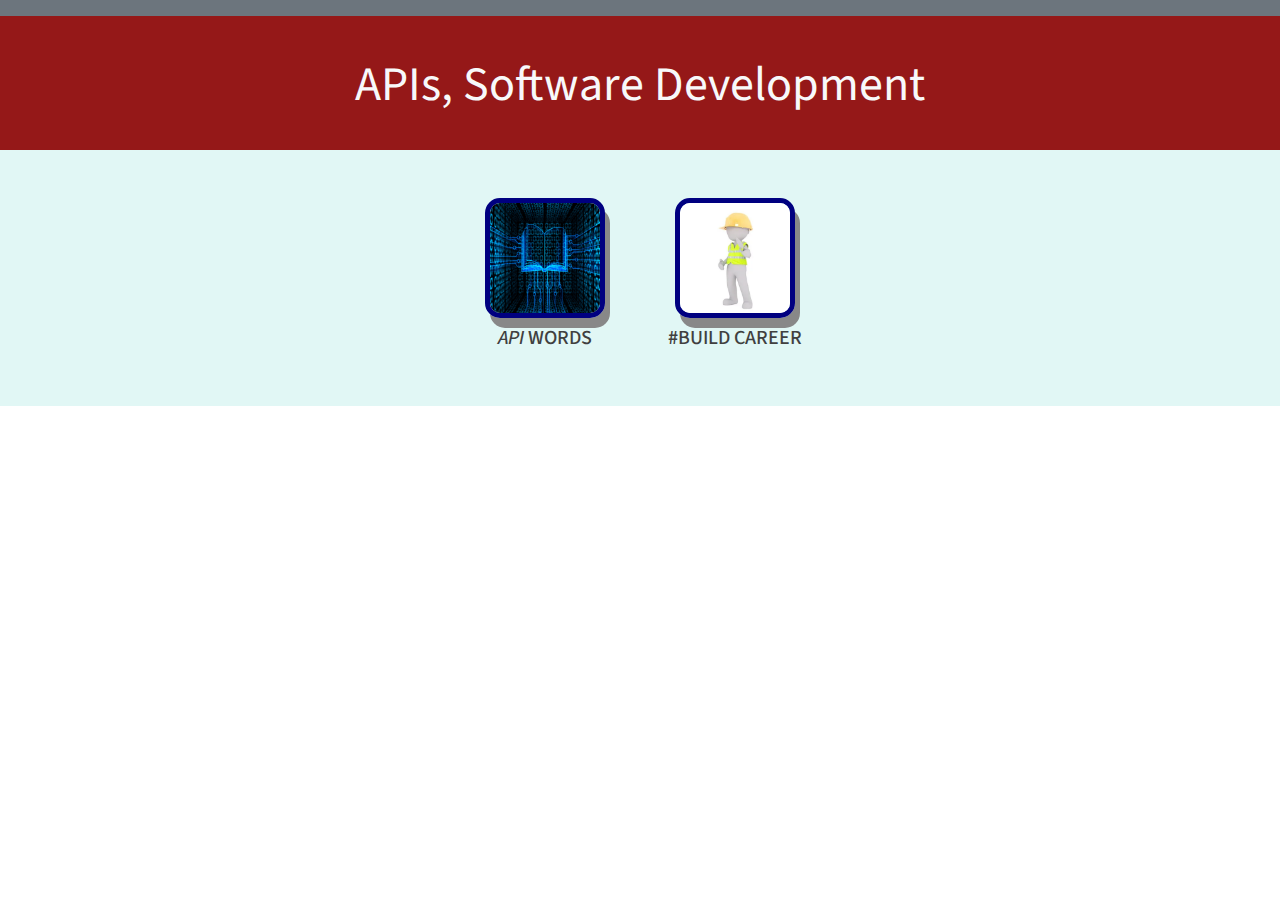
==== commit a2abfa19: "Streamlined words and Bootstrap grid spec" ====
--- a/api.html
+++ b/api.html
@@ -231,20 +231,20 @@
 
             <div class="row justify-content-center family-sans text-uppercase">
 
-                <section class="mb-5 col-10 col-md-6 col-lg-4 col-xl-3">
+                <section class="col-12 col-sm-6  col-md-4 col-lg-2 col-xl-2">
 
                     <a data-toggle="modal" data-target="#vocabverifier" data-highres="vocab1.png" href="#">
-                        <img class="layout-image imgUnit" src="images\1vocab.png" alt="Vocab Verifier">
+                        <img class="layout-image imgUnit" src="images\1vocab.png" alt="API">
 
                     </a>
-                    <h5 class="layout-title pt-2"><em>Code</em> Words</h5>
+                    <h5 class="layout-title pt-2"><em>API</em> Words</h5>
                 </section>
 
-                <section class="mb-5 col-10 col-md-6 col-lg-4 col-xl-3">
+                <section class="col-12 col-sm-6  col-md-4 col-lg-2 col-xl-2">
                     <a data-toggle="modal" data-target="#buildingblocks" data-highres="images/building.png" href="#">
                         <img class="layout-image imgUnit" src="images/building.png" alt="Building Blocks">
                     </a>
-                    <h5 class="layout-title pt-2">Building Blocks</h5>
+                    <h5 class="layout-title pt-2">#Build Career</h5>
                 </section>
 
             </div>
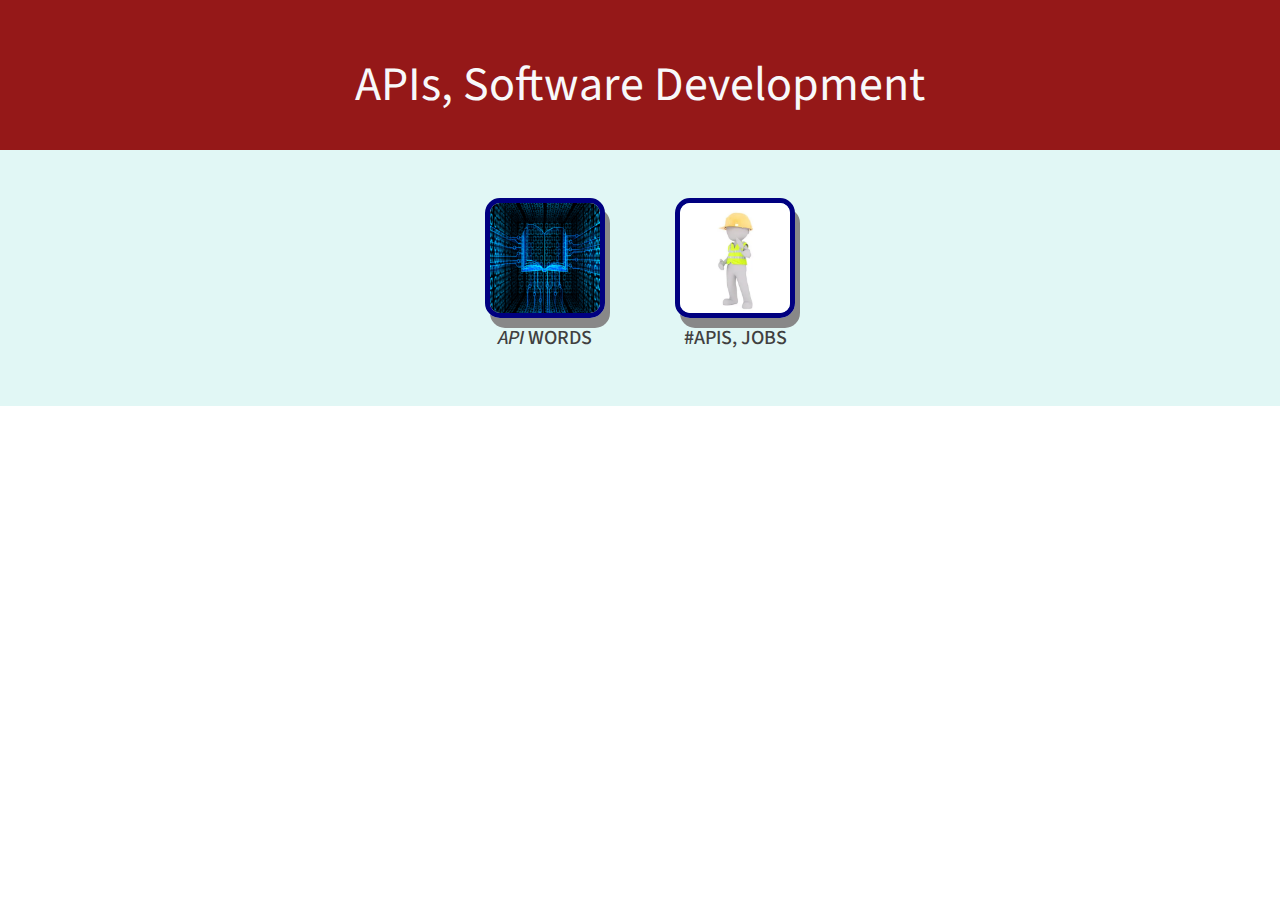
==== commit 52a58132: "Changed CAREER titles" ====
--- a/api.html
+++ b/api.html
@@ -244,7 +244,7 @@
                     <a data-toggle="modal" data-target="#buildingblocks" data-highres="images/building.png" href="#">
                         <img class="layout-image imgUnit" src="images/building.png" alt="Building Blocks">
                     </a>
-                    <h5 class="layout-title pt-2">#Build Career</h5>
+                    <h5 class="layout-title pt-2">#APIs, Jobs</h5>
                 </section>
 
             </div>
@@ -391,15 +391,20 @@
                 <div class="modal-body">
                     <table class="tablequestion question-table">
                         <tbody>
+                            
+                            <tr class="trquestion">
+                                <td colspan="2" class="infocell">Computing Jobs Use APIs
+                                </td>
+                            </tr>
                             <td>
                                 <span class="quote">If the Web can be evolved to include the missings APIs and have better performance, developers won't need to go beyond the Web.</span><br>Brendan Eich, Creator of JavaScript</span>
                             </td>
                             <td>
                                 <i class="material-icons custom">question_answer</i>
-                                <p>Software developers very typicaly use APIs, and many more develop the APIs for industry to use.
+                                <p>Software developers typically use APIs, and many more develop the APIs for industry to use. APIs exist for currency, block-chain technology, travel, love(!) and much more.
                                 </p>
-                                <p>For example, Amazon Web Services (AWS) is used extensively today to build cloud applications.AWS certifications validate a developer or a business as a certified enity skilled in developing AWS web applications. This certification enhances a professional resume and portfolio.</p>
-                                <p>APIs exist for currency, block-chain technology, travel, love(!) and much more.</p>
+                                <p>For example, Amazon Web Services (AWS) is used extensively today to build cloud applications. AWS certifications validate a developer or a business as a certified enity skilled in developing AWS web applications. This certification enhances a professional resume and portfolio.</p>
+                               
                                 <p>Use of an API means that the developer does not need to reinvent the wheel - saving development and testing resources.</p>
                             </td>
                             </tr>
